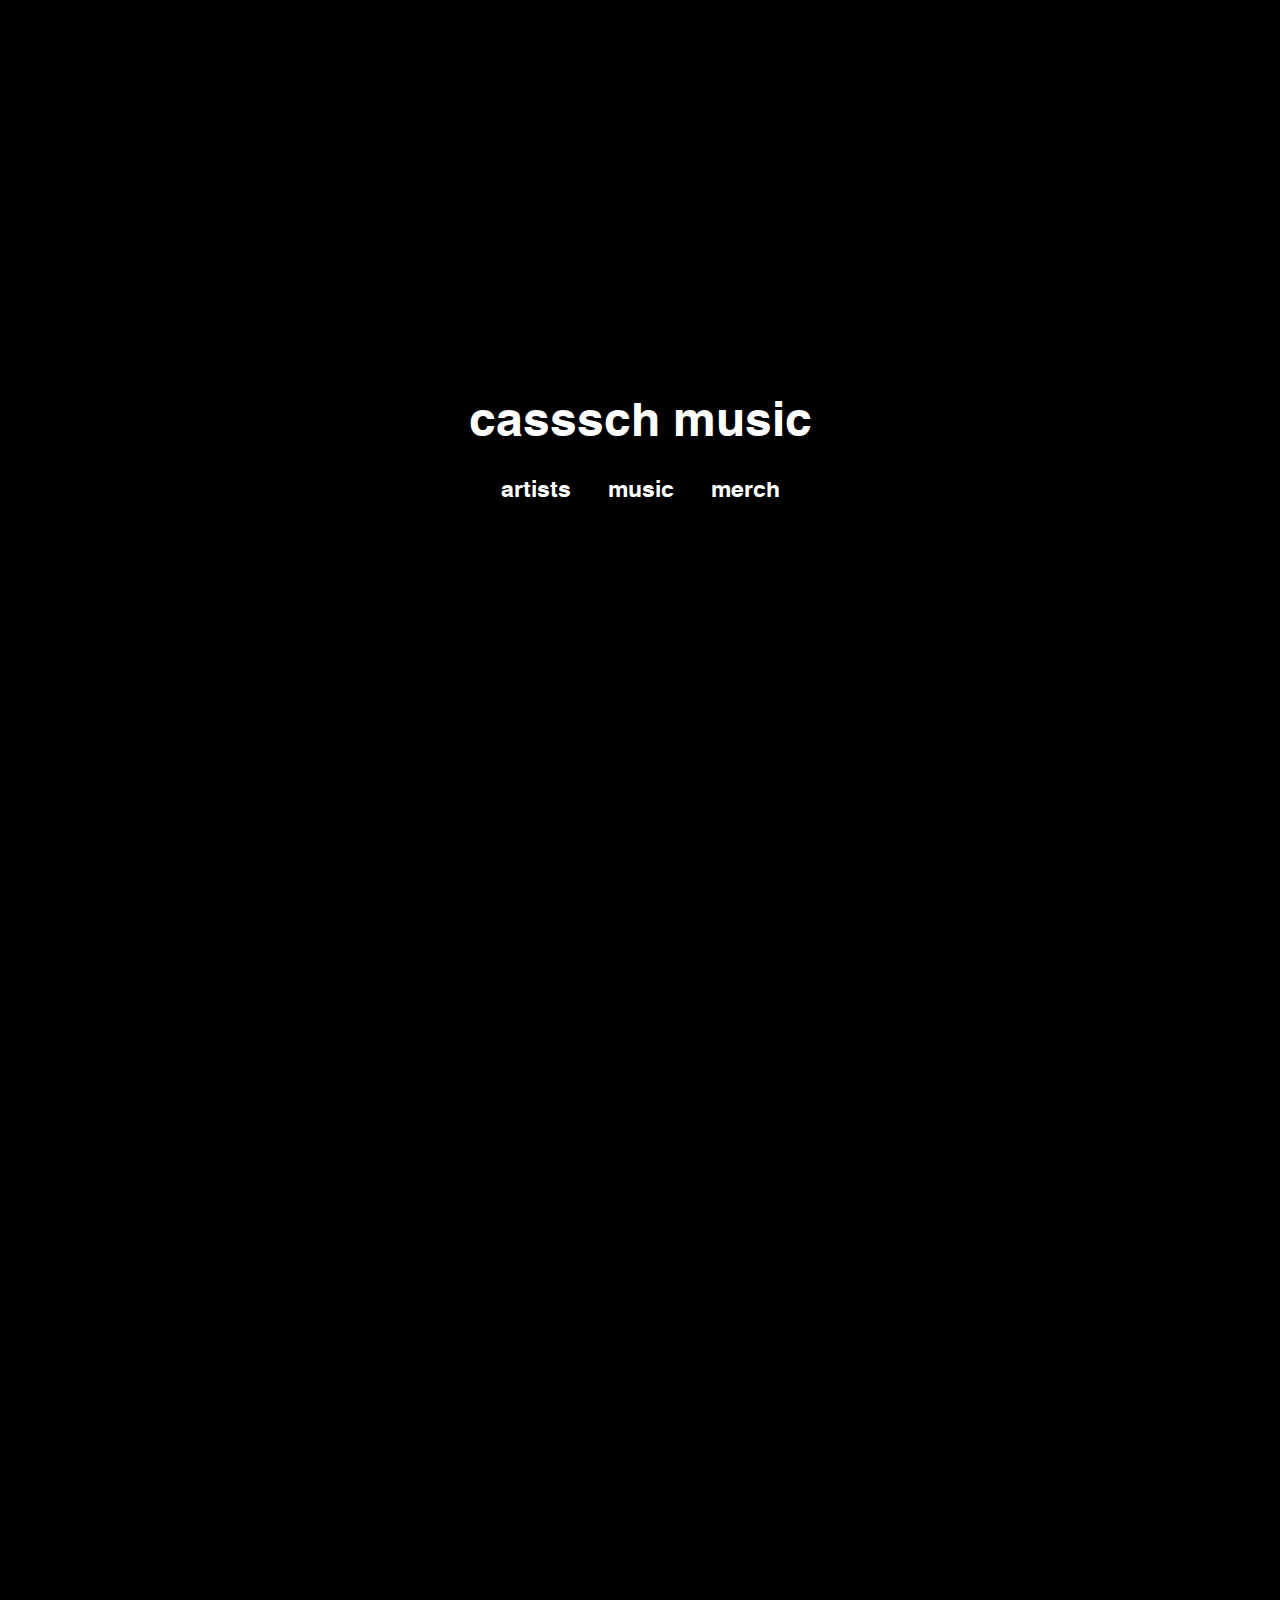
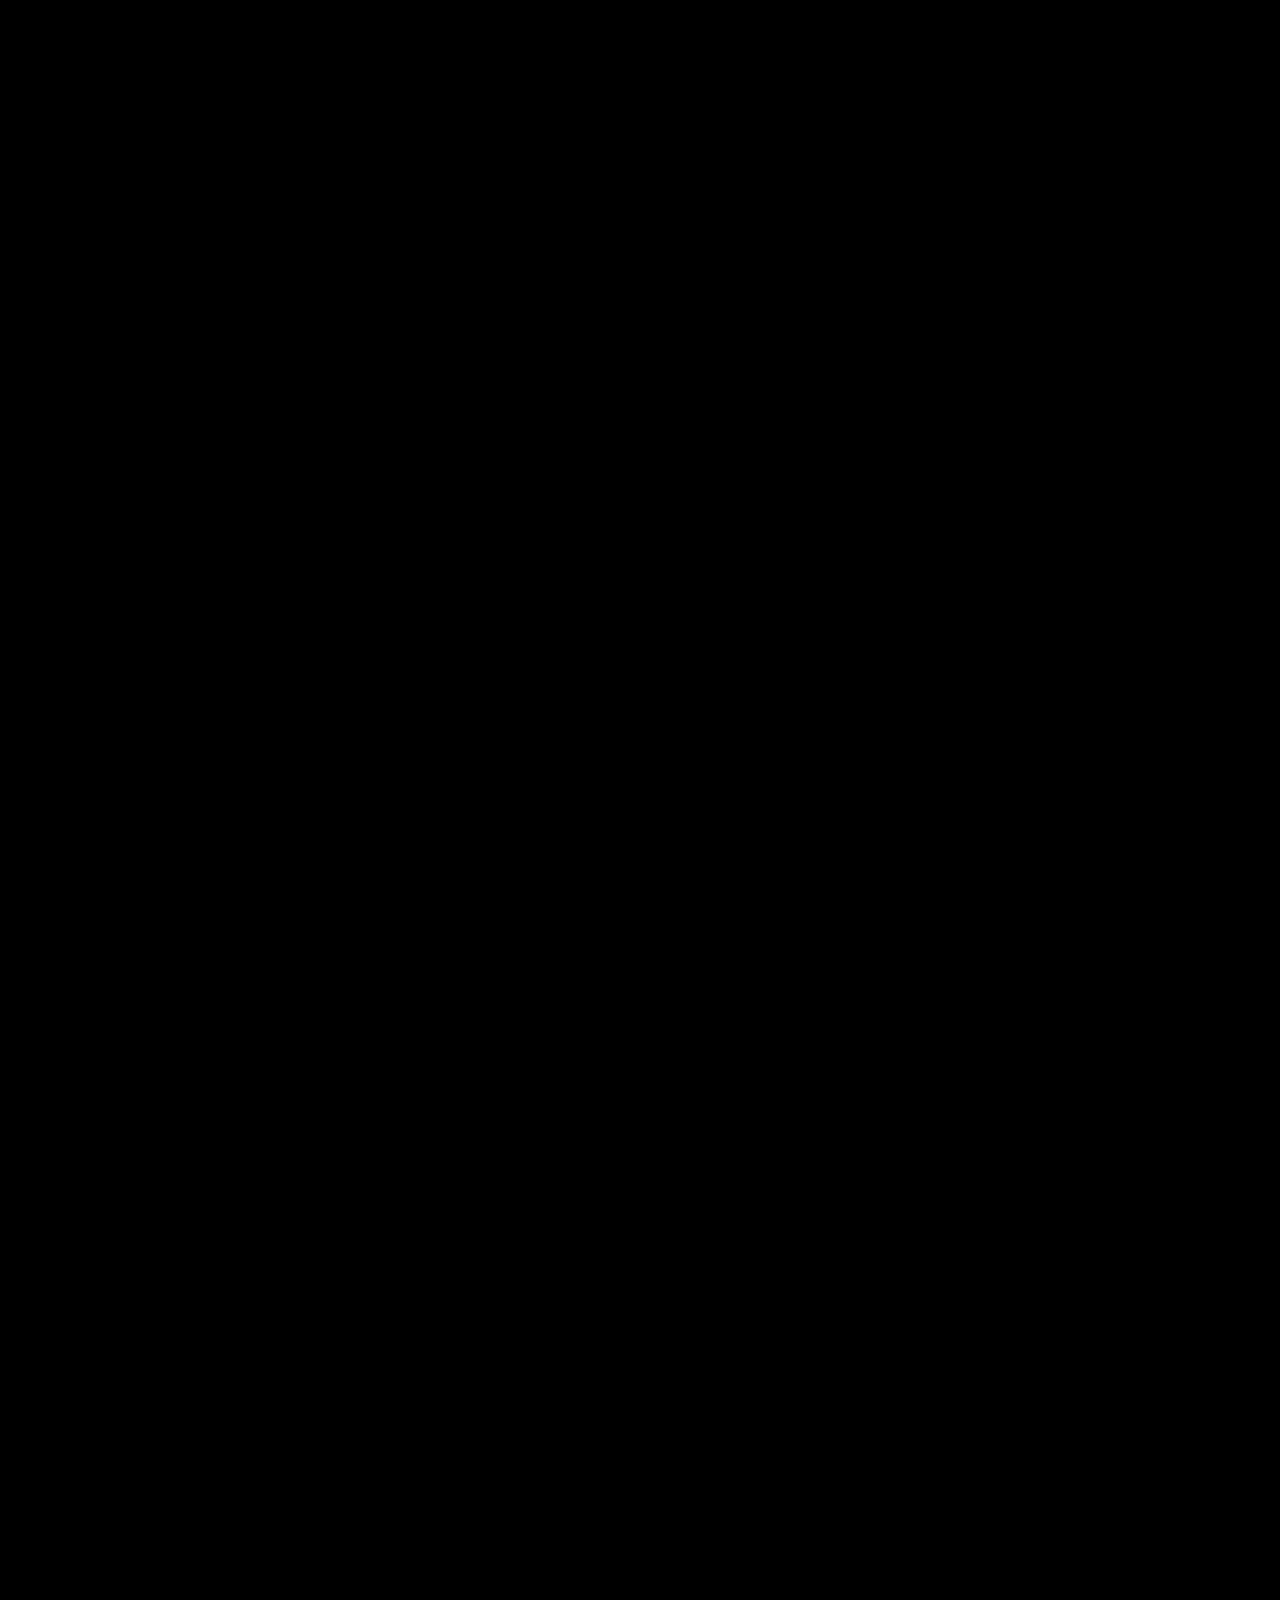
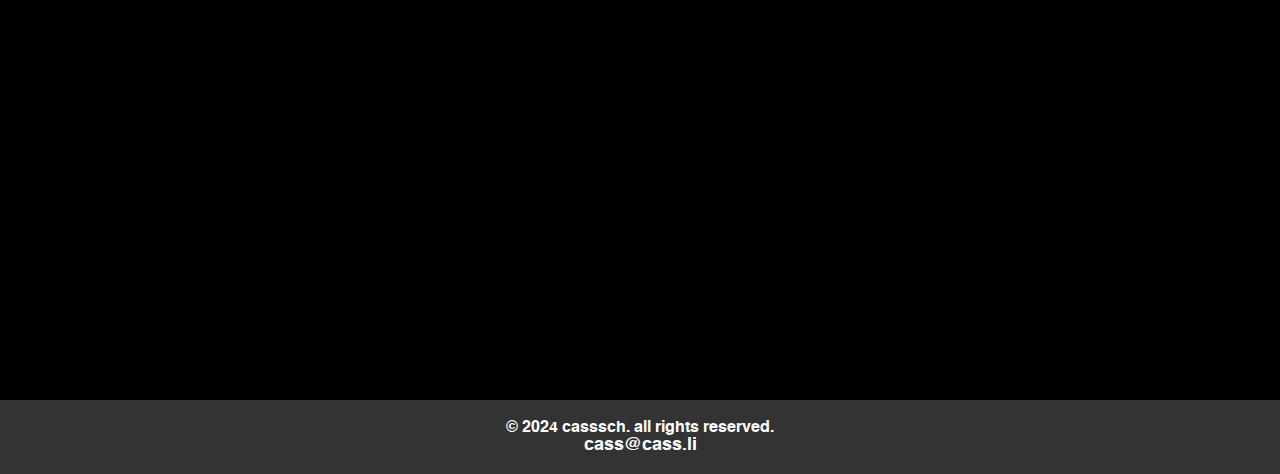
==== index.html @ 1a4102fb "Add files via upload" ====
<!DOCTYPE html>
<html lang="en">
<head>
    <meta charset="UTF-8">
    <meta name="viewport" content="width=device-width, initial-scale=1.0">
    <title>casssch music</title>
    <link rel="icon" href="images/background.JPG" type="image/x-icon">
    <link href="https://fonts.googleapis.com/css2?family=Roboto:wght@400;700&display=swap" rel="stylesheet">
    <link rel="stylesheet" href="styles.css">
</head>
<body>

    <!-- Home Section -->
    <div class="section fade" id="home" alt="belgrade skyline at night">
        <h1>casssch music</h1>
        <nav>
            <a href="#artists">artists</a>
            <a href="#music">music</a>
            <a href="#merch">merch</a>
        </nav>
    </div>

    <!-- Artists Section -->
    <div class="section fade" id="artists">
        <h2>artists</h2>
        <div class="carousel">
            <button class="arrow left" onclick="moveSlide('artists', -1)">&#8249;</button>
            <div class="carousel-items">
                <div class="carousel-item">
                    <img src="images/syphia.jpg" alt="syphia">
                    <a href="https://ffm.to/syphia">syphia</a>
                </div>
            </div>
            <button class="arrow right" onclick="moveSlide('artists', 1)">&#8250;</button>
        </div>
    </div>

    <!-- Music Section -->
    <div class="section fade" id="music">
        <h2>music</h2>
        <div class="carousel">
            <button class="arrow left" onclick="moveSlide('music', -1)">&#8249;</button>
            <div class="carousel-items">
                <div class="carousel-item">
                    <img src="images/dissolved.jpg" alt="dissolved album cover">
                    <a href="https://ffm.to/syphiadissolved">dissolved - syphia - SCH00001</a>
                </div>
                <div class="carousel-item">
                    <img src="images/neweras.jpg" alt="new eras album cover">
                    <a href="https://ffm.to/syphianeweras">new eras - syphia - SCH00002</a>
                </div>
            </div>
            <button class="arrow right" onclick="moveSlide('music', 1)">&#8250;</button>
        </div>
    </div>

    <!-- Merch Section -->
    <div class="section fade" id="merch">
        <h2>merch</h2>
        <div class="carousel">
            <button class="arrow left" onclick="moveSlide('merch', -1)">&#8249;</button>
            <div class="carousel-items">
                <div class="carousel-item">
                    <img src="images/neweras.jpg" alt="new eras album cover">
                    <a href="https://syphia.bandcamp.com/album/new-eras">new eras files + unreleased bonus track - syphia</a>
                </div>
                <div class="carousel-item">
                    <img src="images/dissolved.jpg" alt="dissolved album cover">
                    <a href="https://syphia.bandcamp.com/album/dissolved">dissolved files - syphia</a>
                </div>
            </div>
            <button class="arrow right" onclick="moveSlide('merch', 1)">&#8250;</button>
        </div>
    </div>

    <!-- Footer -->
    <footer class="footer">
        <p>&copy; 2024 casssch. all rights reserved.</p>
        <a href="mailto:cass@cass.li">cass@cass.li</a>
    </footer>

    <script src="script.js"></script>
</body>
</html>
---- styles.css ----
/* General Reset */
* {
    margin: 0;
    padding: 0;
    box-sizing: border-box;
    font-family: 'helvetica', 'Roboto', Arial, sans-serif;
    scroll-behavior: smooth;
}

@font-face {
    font-family: 'helvetica';
    src: url('files/helvetica-bold.woff') format('woff'),
         url('files/helvetica-bold.ttf') format('truetype');
}

/* Body */
body {
    background: black;
    color: white;
    overflow-y: scroll;
    font-size: 18px;
    position: relative;
    display: flex;
    flex-direction: column;
    min-height: 100vh;
}

/* Links */
a {
    text-decoration: none;
    color: inherit;
}

a:hover {
    text-decoration: underline;
    color: #9b4eff;
}

/* Sections */
.section {
    display: flex;
    flex-direction: column;
    justify-content: center;
    align-items: center;
    text-align: center;
    height: 100vh;
    padding: 2rem;
    box-sizing: border-box;
}

.section h1, .section h2 {
    font-size: 3rem;
    margin-bottom: 1rem;
}

/* Home Section */
#home {
    background-image: url('images/background.jpg');
    background-size: cover;
    background-position: center;
    background-repeat: no-repeat;
    height: 100vh;
    display: flex;
    flex-direction: column;
    justify-content: center;
    align-items: center;
    text-align: center;
    color: white;
    padding: 2rem;
    box-sizing: border-box;
}

/* Navigation */
nav {
    margin-top: 1rem;
}

nav a {
    margin: 0 1rem;
    font-size: 1.44rem;
    color: white;
    border-bottom: 1px solid transparent;
    transition: 0.3s;
}

/* Scrollbar */
::-webkit-scrollbar {
    width: 12px;
    padding: 2px;
}

::-webkit-scrollbar-thumb {
    background: #333;
    border-radius: 10px;
}

::-webkit-scrollbar-thumb:hover {
    background: #555;
}

::-webkit-scrollbar-track {
    background: #000;
}

/* Carousel */
.carousel {
    display: flex;
    align-items: center;
    justify-content: center;
    position: relative;
    width: 100%;
    max-width: 800px;
    height: 70%;
    margin: 0 auto;
}

.carousel-items {
    display: flex;
    overflow: hidden;
    width: 100%;
    position: relative;
}

.carousel-item {
    flex: 0 0 100%;
    text-align: center;
    transition: transform 0.5s ease;
}

.carousel-item img {
    max-width: 100%;
    max-height: 200px;
    margin: 0 auto 1rem;
    display: block;
    border-radius: 10px;
}

.carousel .arrow {
    position: absolute;
    top: 50%;
    transform: translateY(-50%);
    background: transparent;
    border: none;
    font-size: 4rem;
    color: white;
    cursor: pointer;
    z-index: 10;
}

.carousel .arrow.left {
    left: 10px;
}

.carousel .arrow.right {
    right: 10px;
}

/* Footer */
.footer {
    background-color: #333;
    color: white;
    text-align: center;
    padding: 20px 0;
    position: relative;
    bottom: 0;
    width: 100%;
}

.footer p {
    margin: 0;
    font-size: 1rem;
}

/* Fade Animations */
.fade {
    opacity: 0;
    transition: opacity 1s ease-in-out;
}

.fade.visible {
    opacity: 1;
}

/* Media Queries */
@media (max-width: 600px) {
    body {
        font-size: 16px;
    }

    .section h1, .section h2 {
        font-size: 2.5rem;
    }

    nav a {
        font-size: 1.2rem;
        margin: 0 0.5rem;
    }

    .carousel-item img {
        max-width: 90%;
        max-height: 150px;
    }

    .carousel .arrow {
        font-size: 3rem;
    }
}

@media (min-width: 601px) and (max-width: 1024px) {
    body {
        font-size: 18px;
    }

    .section h1, .section h2 {
        font-size: 2.5rem;
    }

    nav a {
        font-size: 1.32rem;
        margin: 0 1rem;
    }

    .carousel-item img {
        max-width: 80%;
        max-height: 180px;
    }

    .carousel .arrow {
        font-size: 3.6rem;
    }
}
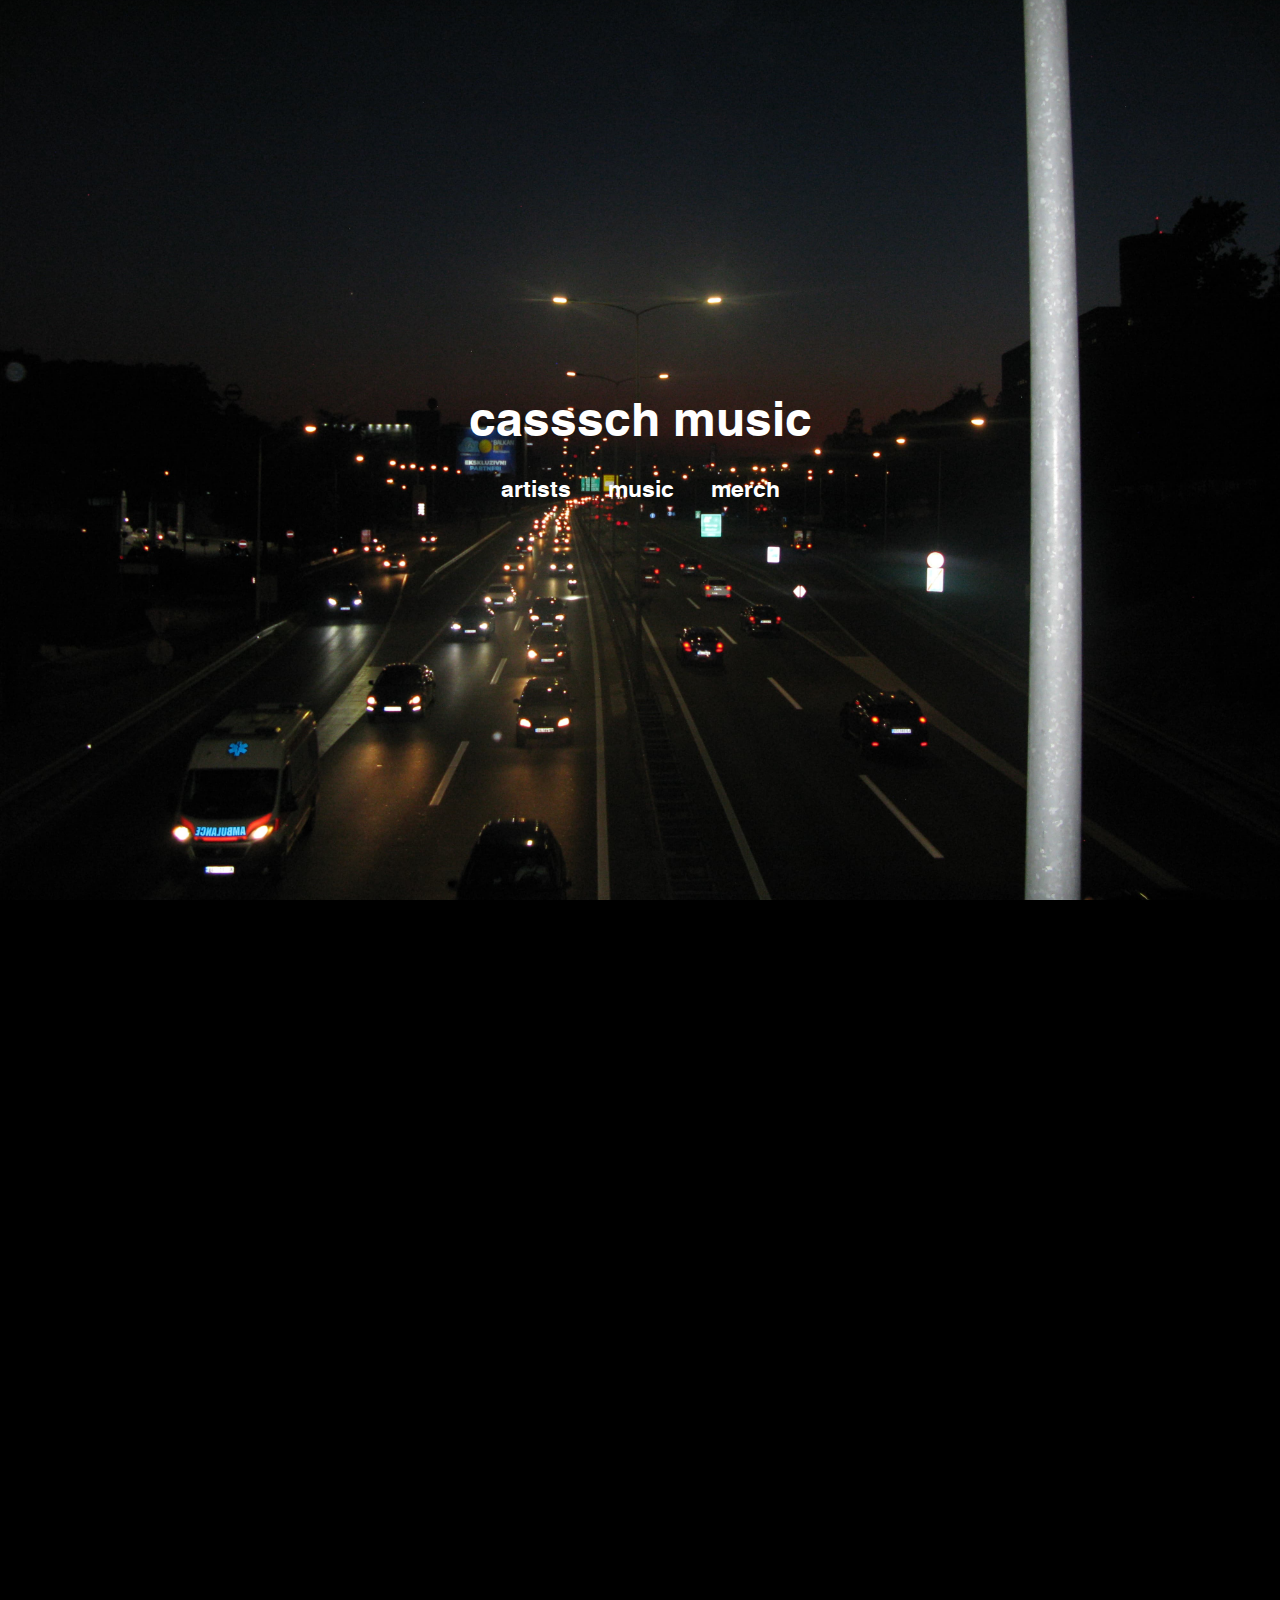
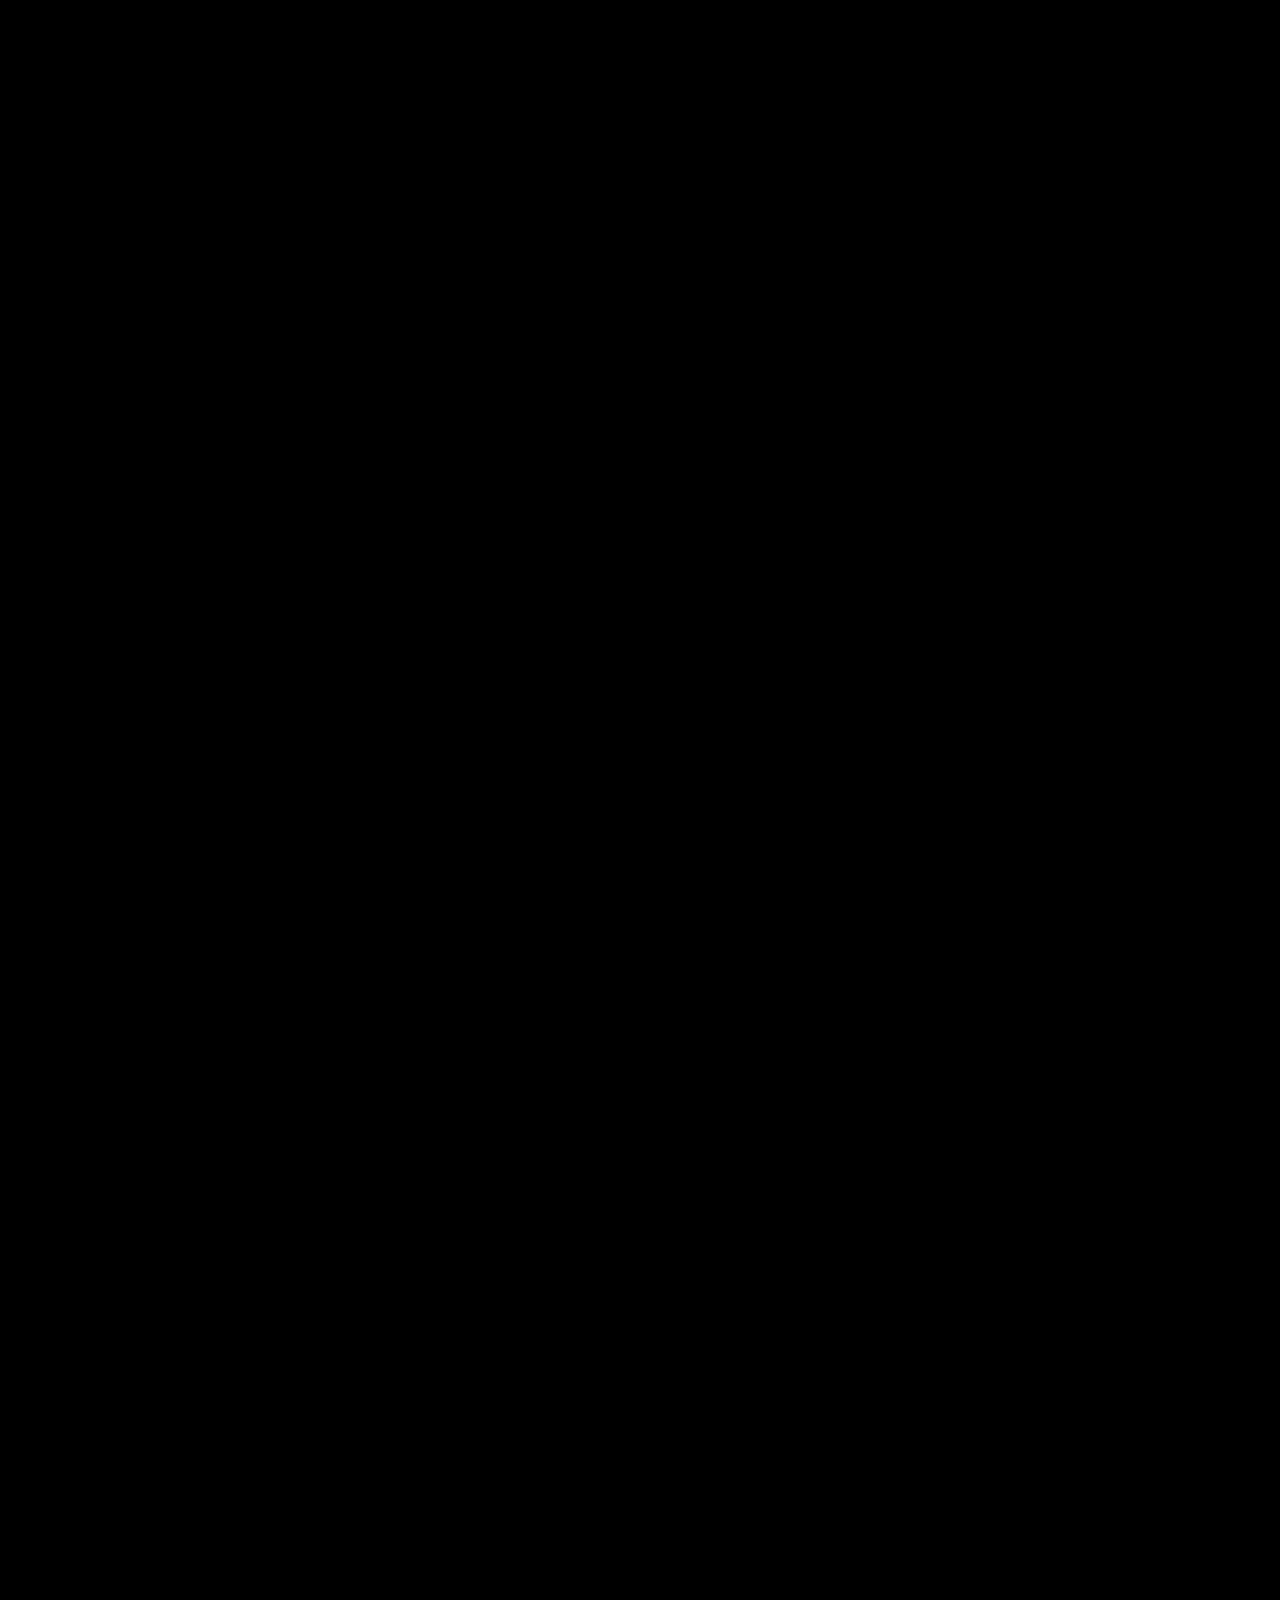
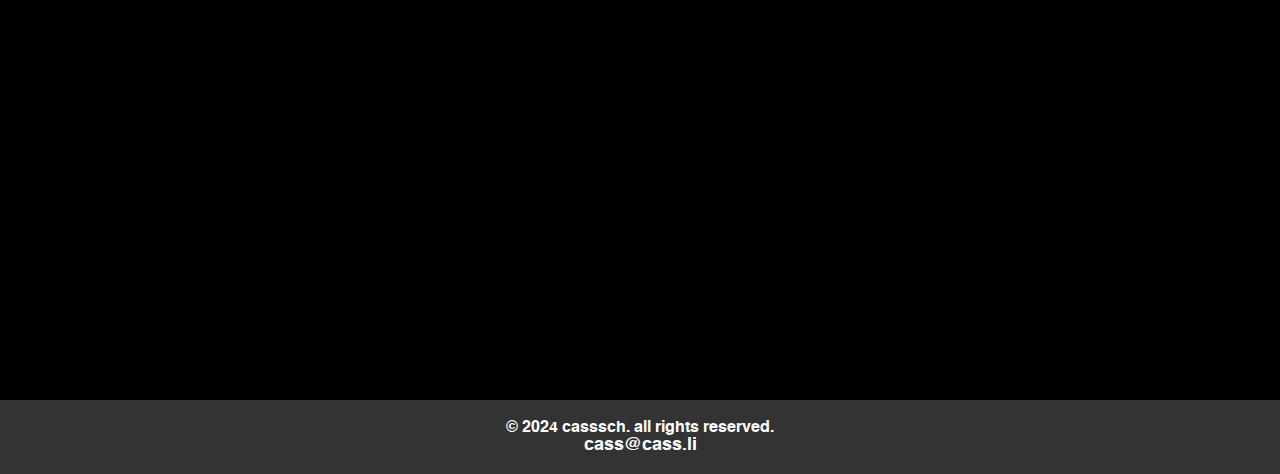
==== commit 9c6ac29f: "Update index.html" ====
--- a/index.html
+++ b/index.html
@@ -4,6 +4,8 @@
     <meta charset="UTF-8">
     <meta name="viewport" content="width=device-width, initial-scale=1.0">
     <title>casssch music</title>
+    <meta name="title" content="casssch music" />
+    <meta name="description" content="website containing the musicians under the label casssch" />
     <link rel="icon" href="images/background.JPG" type="image/x-icon">
     <link href="https://fonts.googleapis.com/css2?family=Roboto:wght@400;700&display=swap" rel="stylesheet">
     <link rel="stylesheet" href="styles.css">
